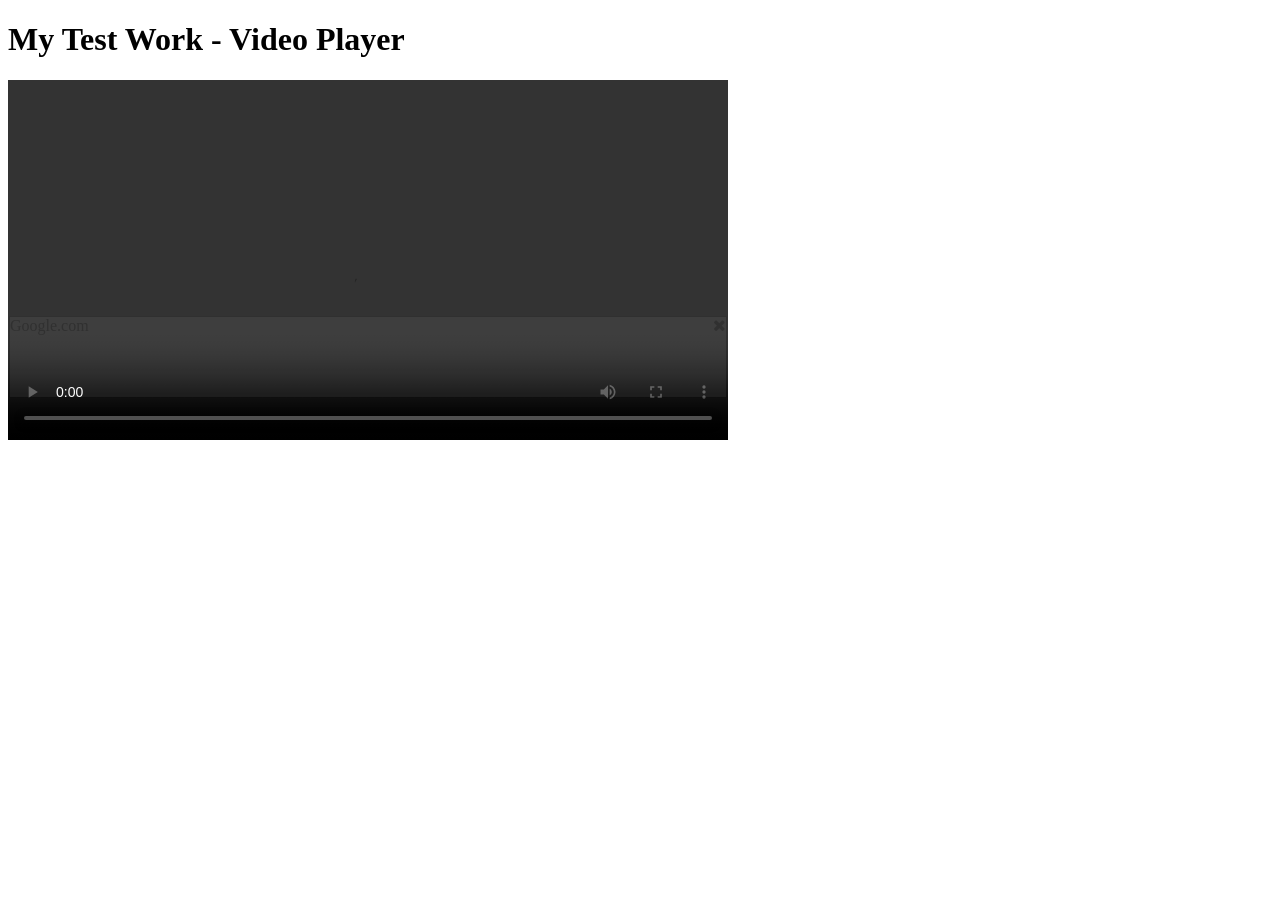
==== index.html @ d51b3351 "first" ====
<!DOCTYPE html>
<html lang="en">
<head>
	<meta charset="UTF-8">
	<title>My Video Player</title>
	<link rel="stylesheet" href="https://maxcdn.bootstrapcdn.com/font-awesome/4.5.0/css/font-awesome.min.css">
	<link rel="stylesheet" href="style.css">
</head>
<body>
	<h1>My Test Work - Video Player</h1>
	<div class="VideoPlayer">
  	<video id="myVideo" controls autoplay loop width="100%">
    	<source src="http://secretroomkharkov.com.ua/assets/fon2-35cc8261e69cdd838b1a94b22adc64f7f0ea8f78496fe5a9b5a2f80c60179029.webm">
  	</video>
   	<div class="adv">
   		<div class="adv__close">
   			<i class="fa fa-times"></i>
   		</div>
   		<div class="adv__title"></div>
   	</div>
	</div>
<script src="https://ajax.googleapis.com/ajax/libs/jquery/2.2.0/jquery.min.js"></script>
<script src="main.js"></script>
</body>
</html>
---- style.css ----
.VideoPlayer {
  position: relative; 
  width:720px;
}

video {
  z-index:-1;
}

.adv {
	border: 1px solid black;
	background: white;
	color: black;
  width: 716px;
  height: 80px;
  position: absolute;
  top:65%;
  left:1px;
  display:none;
  opacity: 0.5;
}
.adv:hover {
	opacity: 1;
}

.adv__close {
	cursor: pointer;
	float: right;
}
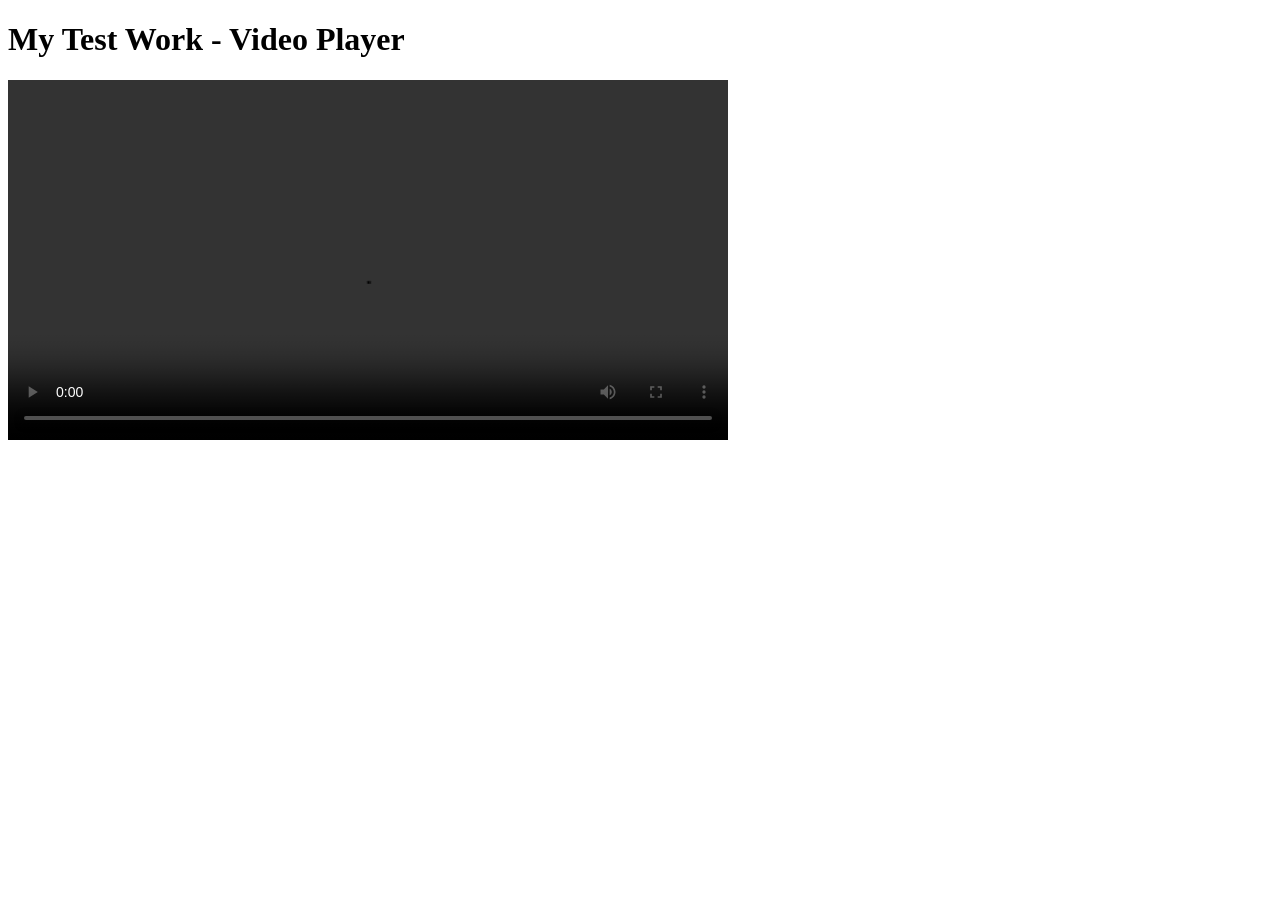
==== commit 5a4feead: "second" ====
--- a/index.html
+++ b/index.html
@@ -17,6 +17,7 @@
    			<i class="fa fa-times"></i>
    		</div>
    		<div class="adv__title"></div>
+   		<div class="adv__description"></div>
    	</div>
 	</div>
 <script src="https://ajax.googleapis.com/ajax/libs/jquery/2.2.0/jquery.min.js"></script>
--- a/style.css
+++ b/style.css
@@ -21,6 +21,7 @@
 }
 .adv:hover {
 	opacity: 1;
+	cursor: pointer;
 }
 
 .adv__close {
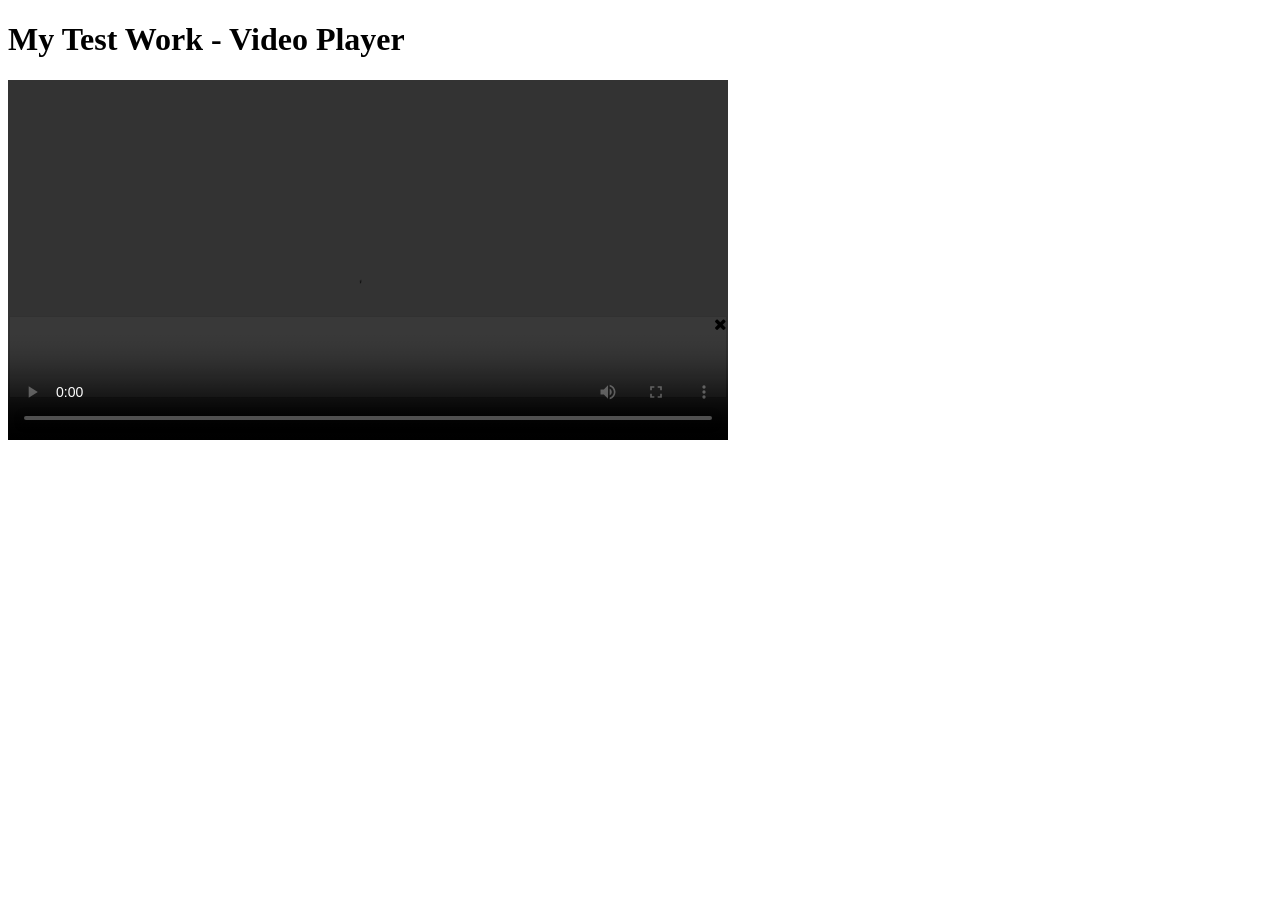
==== commit aed73247: "second" ====
--- a/index.html
+++ b/index.html
@@ -13,11 +13,11 @@
     	<source src="http://secretroomkharkov.com.ua/assets/fon2-35cc8261e69cdd838b1a94b22adc64f7f0ea8f78496fe5a9b5a2f80c60179029.webm">
   	</video>
    	<div class="adv">
-   		<div class="adv__close">
-   			<i class="fa fa-times"></i>
-   		</div>
    		<div class="adv__title"></div>
    		<div class="adv__description"></div>
+   	</div>
+   	<div class="adv--close">
+   			<i class="fa fa-times"></i>
    	</div>
 	</div>
 <script src="https://ajax.googleapis.com/ajax/libs/jquery/2.2.0/jquery.min.js"></script>
--- a/style.css
+++ b/style.css
@@ -18,13 +18,19 @@
   left:1px;
   display:none;
   opacity: 0.5;
+  z-index: 0;
 }
 .adv:hover {
 	opacity: 1;
 	cursor: pointer;
+	z-index: 0;
 }
 
-.adv__close {
+.adv--close {
 	cursor: pointer;
 	float: right;
+	z-index: 1200;
+	position: absolute;
+  right: 1px;
+  top: 65%;
 }
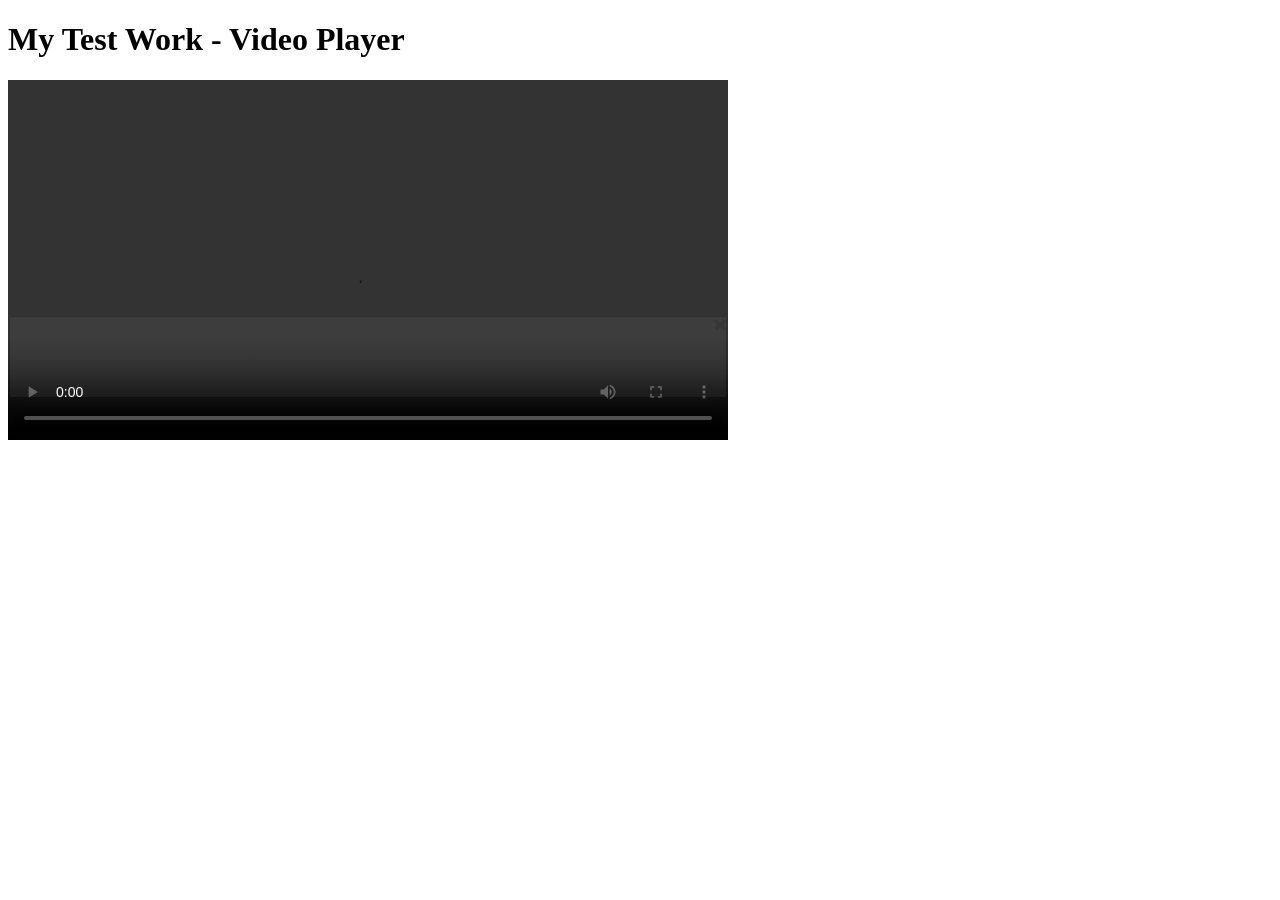
==== commit 6eeae2b3: "third" ====
--- a/index.html
+++ b/index.html
@@ -10,14 +10,17 @@
 	<h1>My Test Work - Video Player</h1>
 	<div class="VideoPlayer">
   	<video id="myVideo" controls autoplay loop width="100%">
-    	<source src="http://secretroomkharkov.com.ua/assets/fon2-35cc8261e69cdd838b1a94b22adc64f7f0ea8f78496fe5a9b5a2f80c60179029.webm">
+    	<source src="http://secretroomkharkov.com.ua/assets/fon2-35cc8261e69cdd838b1a94b22adc64f7f0ea8f78496fe5a9b5a2f80c60179029.webm" type="video/webm; codecs=vp8,vorbis">
+    	<source src="http://secretroomkharkov.com.ua/assets/fon2-48d508d782d7477fb76ec428ee55d8edab9fe9fb849ad83feb11222abbba13a2.mp4" type="video/mp4">
   	</video>
    	<div class="adv">
-   		<div class="adv__title"></div>
-   		<div class="adv__description"></div>
+	   	<div class="adv__main">
+	   		<div class="adv__main--title"></div>
+	   		<div class="adv__main--description"></div>
+	   	</div>
    	</div>
-   	<div class="adv--close">
-   			<i class="fa fa-times"></i>
+		<div class="adv--close">
+   		<i class="fa fa-times"></i>
    	</div>
 	</div>
 <script src="https://ajax.googleapis.com/ajax/libs/jquery/2.2.0/jquery.min.js"></script>
--- a/style.css
+++ b/style.css
@@ -33,4 +33,18 @@
 	position: absolute;
   right: 1px;
   top: 65%;
+  display: none;
+}
+
+.adv__main {
+	margin-left: 15px;
+	margin-top: 15px;
+}
+
+.adv__main--title {
+	font-size: 20px;
+}
+
+.adv__main--description {
+	font-size: 15px;
 }
